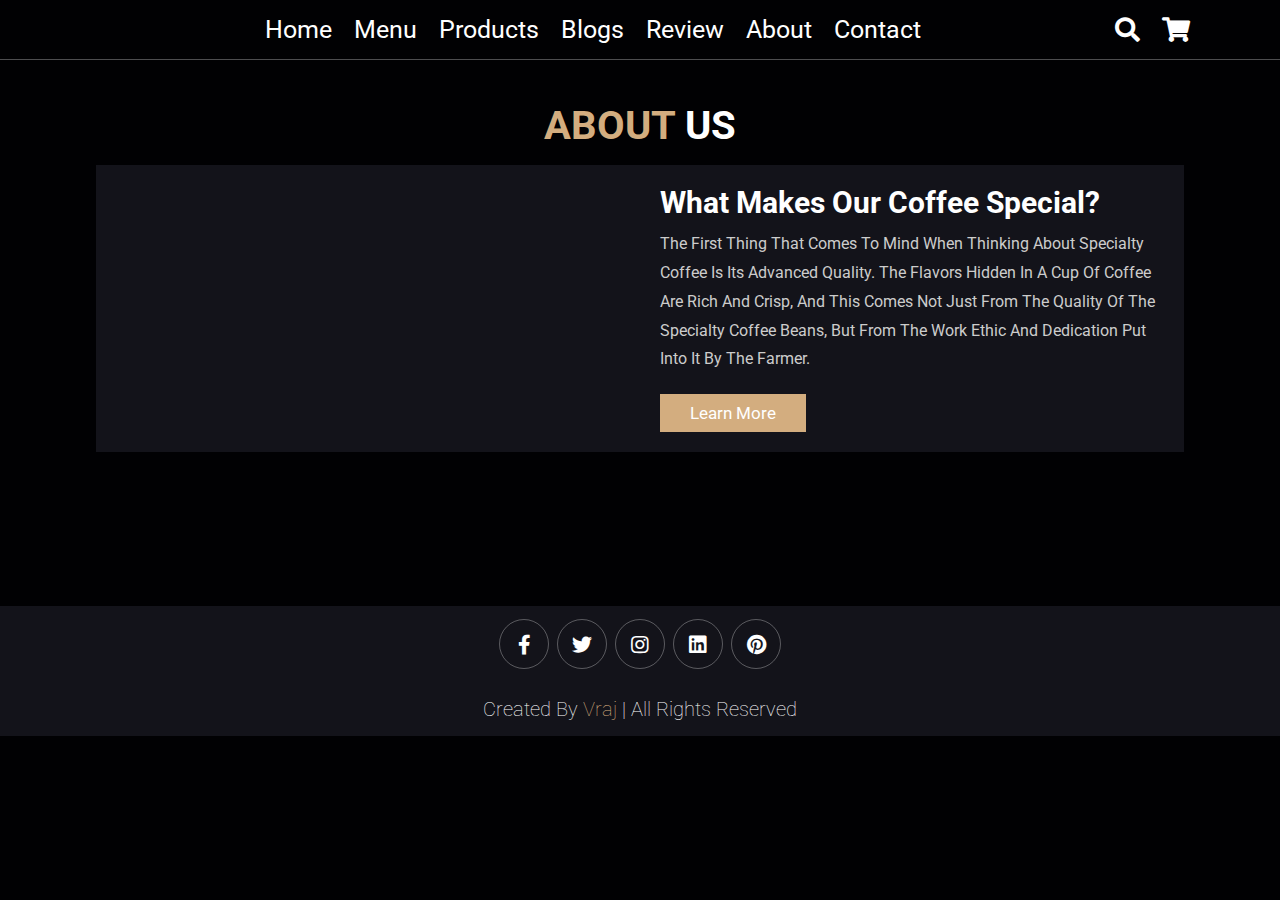
==== about.html @ 498c75ab "added all the source files" ====
<!DOCTYPE html>
<html lang="en">

<head>
    <meta charset="UTF-8">
    <meta http-equiv="X-UA-Compatible" content="IE=edge">
    <meta name="viewport" content="width=device-width, initial-scale=1.0">
    <title>About Us</title>

    <!-- font awesome cdn link  -->
    <link rel="stylesheet" href="https://cdnjs.cloudflare.com/ajax/libs/font-awesome/5.15.4/css/all.min.css">

    <!-- custom css file link  -->
    <link rel="stylesheet" href="style.css">

    
</head>

<body>
    <!-- header section starts  -->

    <header class="header">

        <a href="index.html" class="logo">
            <img src="images/logo.png" alt="">
        </a>

        <nav class="navbar">
            <a href="index.html">home</a>
            <a href="menu.html" >menu</a>
            <a href="product.html" >products</a>
            <a href="blogs.html" >blogs</a>
            <a href="review.html" >review</a>
            <a href="about.html" >about</a>
            <a href="contact.html" >contact</a>

        </nav>

        <div class="icons">
            <div class="fas fa-search" id="search-btn"></div>
            <div class="fas fa-shopping-cart" id="cart-btn"></div>
            <div class="fas fa-bars" id="menu-btn"></div>
        </div>

        <div class="search-form">
            <input type="search" id="search-box" placeholder="search here...">
            <label for="search-box" class="fas fa-search"></label>
        </div>

        <div class="cart-items-container">
            <div class="cart-item">
                <span class="fas fa-times"></span>
                <img src="images/menu-4.png" alt="">
                <div class="content">
                    <h3>MOCHA</h3>
                    <div class="price">Rs.199/-</div>
                </div>
            </div>
            <div class="cart-item">
                <span class="fas fa-times"></span>
                <img src="images/menu-5.png" alt="">
                <div class="content">
                    <h3>LATTE</h3>
                    <div class="price">Rs.199/-</div>
                </div>
            </div>


            <a href="#" class="btn">checkout now</a>
        </div>

    </header>
    <!-- header section ends  -->
    
    <!-- about section starts  -->


    <section class="about" id="about">

        <h1 class="heading"> <span>about</span> us </h1>

        <div class="row">

            <div class="image">
                <img src="images/about-img.jpeg" alt="">
            </div>

            <div class="content">
                <h3>what makes our coffee special?</h3>
                <p>The first thing that comes to mind when thinking about specialty coffee is its advanced quality. The
                    flavors hidden in a cup of coffee are rich and crisp, and this comes not just from the quality of
                    the specialty coffee beans, but from the work ethic and dedication put into it by the farmer.</p>
                <a href="#" class="btn">learn more</a>
            </div>

        </div>

    </section>
    <!-- about section ends -->

    <!-- footer section starts  -->

    <section class="footer">

        <div class="share">
            <a href="https://www.facebook.com/login/" class="fab fa-facebook-f"></a>
            <a href="#" class="fab fa-twitter"></a>
            <a href="#" class="fab fa-instagram"></a>
            <a href="#" class="fab fa-linkedin"></a>
            <a href="#" class="fab fa-pinterest"></a>
        </div>



        <div class="credit">created by <span>Vraj</span> | all rights reserved</div>

    </section>

    <!-- footer section ends -->
</body>
 <!-- link for js-->
 <script src="js1.js"></script>
</html>
---- style.css ----
@import url('https://fonts.googleapis.com/css2?family=Roboto:wght@100;300;400;500;700&display=swap');
/*css for over all web site*/
:root {
    --main-color: #d3ad7f;
    --black: #13131a;
    --bg: #010103;
    --border: .1rem solid rgba(255, 255, 255, .3);
}

* {
    font-family: 'Roboto', sans-serif;
    margin: 0;
    padding: 0;
    box-sizing: border-box;
    outline: none;
    border: none;
    text-decoration: none;
    text-transform: capitalize;
    transition: .2s linear;
}

html {
    font-size: 62.5%;
    overflow-x: hidden;
    scroll-padding-top: 9rem;
    scroll-behavior: smooth;
}

html::-webkit-scrollbar {
    width: .8rem;
}

html::-webkit-scrollbar-track {
    background: transparent;
}

html::-webkit-scrollbar-thumb {
    background: #fff;
    border-radius: 5rem;
}

body {
    background: var(--bg);
}

.btn {
    margin-top: 1rem;
    display: inline-block;
    padding: .9rem 3rem;
    font-size: 1.7rem;
    color: #fff;
    background: var(--main-color);
    cursor: pointer;
}

.btn:hover {
    letter-spacing: .2rem;
}
.heading{
    text-align: center;
    color:#fff;
    text-transform: uppercase;
    padding-bottom: 3.5rem;
    font-size: 4rem;
    margin-top: 8%;
    margin-bottom: -8%;
}

.heading span{
    color:var(--main-color);
    text-transform: uppercase;
}

/* css for nav bar*/

.header {
    background: var(--bg);
    display: flex;
    align-items: center;
    justify-content: space-between;
    padding: 1.5rem 7%;
    border-bottom: var(--border);
    position: fixed;
    top: 0;
    left: 0;
    right: 0;
    z-index: 1000;
}

.header .logo img {
    height: 6rem;
}

.header .navbar a {
    margin: 0 1rem;
    font-size: 2.5rem;
    color: #fff;
}

.header .navbar a:hover {
    color: var(--main-color);
    border-bottom: .1rem solid var(--main-color);
    padding-bottom: .5rem;
}

.header .icons div {
    color: #fff;
    cursor: pointer;
    font-size: 2.5rem;
    margin-left: 2rem;
}

.header .icons div:hover {
    color: var(--main-color);
}

#menu-btn{
    display: none;
}
.header .search-form {
    position: absolute;
    top: 115%;
    right: 7%;
    background: #fff;
    width: 50rem;
    height: 5rem;
    display: flex;
    align-items: center;
    transform: scaleY(0);
    transform-origin: top;
}

.header .search-form.active {
    transform: scaleY(1);
}

.header .search-form input {
    height: 100%;
    width: 100%;
    font-size: 1.6rem;
    color: var(--black);
    padding: 1rem;
    text-transform: none;
}

.header .search-form label {
    cursor: pointer;
    font-size: 2.2rem;
    margin-right: 1.5rem;
    color: var(--black);
}

.header .search-form label:hover {
    color: aqua;
}

.header .cart-items-container {
    position: absolute;
    top: 100%;
    right: -100%;
    height: calc(100vh - 9.5rem);
    width: 35rem;
    background: #fff;
    padding: 0 1.5rem;
}

.header .cart-items-container.active {
    right: 0;
}

.header .cart-items-container .cart-item {
    position: relative;
    margin: 2rem 0;
    display: flex;
    align-items: center;
    gap: 1.5rem;
}

.header .cart-items-container .cart-item .fa-times {
    position: absolute;
    top: 1rem;
    right: 1rem;
    font-size: 2rem;
    cursor: pointer;
    color: var(--black);
}

.header .cart-items-container .cart-item .fa-times:hover {
    color: var(--main-color);
}

.header .cart-items-container .cart-item img {
    height: 7rem;
}

.header .cart-items-container .cart-item .content h3 {
    font-size: 2rem;
    color: var(--black);
    padding-bottom: .5rem;
}

.header .cart-items-container .cart-item .content .price {
    font-size: 1.5rem;
    color: var(--main-color);
}

.header .cart-items-container .btn {
    width: 100%;
    text-align: center;
}


/* css for home screen */
.home {
    min-height: 100vh;
    display: flex;
    align-items: center;
    background: url(../images/home-img.jpeg) no-repeat;
    background-size: cover;
    background-position: center;
}

.home .content {
    max-width: 60rem;
}

.home .content h3 {
    font-size: 6rem;
    text-transform: uppercase;
    color: #fff;
    margin-left: 3%;
}

.home .content p {
    font-size: 2rem;
    font-weight: lighter;
    line-height: 1.8;
    padding: 1rem 0;
    color: #eee;
    margin-left: 3%;
}
.home .content a{
    margin-left: 3%;
}


/* css for footer*/
.footer{
    background:var(--black);
    text-align: center;
}

.footer .share{
    padding:1rem 0;
}

.footer .share a{
    height: 5rem;
    width: 5rem;
    line-height: 5rem;
    font-size: 2rem;
    color:#fff;
    border:var(--border);
    margin:.3rem;
    border-radius: 50%;
}

.footer .share a:hover{
    background-color: var(--main-color);
}
.footer .credit{
    font-size: 2rem;
    color:#fff;
    font-weight: lighter;
    padding:1.5rem;
}

.footer .credit span{
    color:var(--main-color);
}


/* --------------------------------menu----------------------------------- */

.menu .box-container{
    
    display: grid;
    grid-template-columns: repeat(auto-fit, minmax(30rem, 1fr));
    gap:1.5rem;
    margin: 7% 2% -7% 2%;
    

}

.menu .box-container .box{
    padding:5rem;
    text-align: center;
    border:var(--border);    
}

.menu .box-container .box img{
    height: 10rem;
}

.menu .box-container .box h3{
    color: #fff;
    font-size: 2rem;
    padding:1rem 0;
}

.menu .box-container .box .price{
    color: #fff;
    font-size: 2.5rem;
    padding:.5rem 0;
}

.menu .box-container .box .price span{
    font-size: 1.5rem;
    text-decoration: line-through;
    font-weight: lighter;
}

.menu .box-container .box:hover{
    background:#fff;
}

.menu .box-container .box:hover > *{
    color:var(--black);
}
.footer .share{
    padding:1rem 0;
    margin-top: 12%;
}

/* --------------------------------products----------------------------------- */

.products .box-container{
    display: grid;
    grid-template-columns: repeat(auto-fit, minmax(30rem, 1fr));
    gap:1.5rem;
    margin: 7% 2% 5% 2%;
    
}

.products .box-container .box{
    text-align: center;
    border:var(--border);
    padding: 2rem;
}

.products .box-container .box .icons a{
    height: 5rem;
    width: 5rem;
    line-height: 5rem;
    font-size: 2rem;
    border:var(--border);
    color:#fff;
    margin:.3rem;
}

.products .box-container .box .icons a:hover{
    background:var(--main-color);
}

.products .box-container .box .image{
    padding: 2.5rem 0;
}

.products .box-container .box .image img{
    height: 25rem;
}

.products .box-container .box .content h3{
    color:#fff;
    font-size: 2.5rem;
}

.products .box-container .box .content .stars{
    padding: 1.5rem;
}

.products .box-container .box .content .stars i{
    font-size: 1.7rem;
    color: var(--main-color);
}

.products .box-container .box .content .price{
    color:#fff;
    font-size: 2.5rem;
}

.products .box-container .box .content .price span{
    text-decoration: line-through;
    font-weight: lighter;
    font-size: 1.5rem;
}

/* --------------------------------blogs----------------------------------- */

.blogs .box-container{
    display: grid;
    grid-template-columns: repeat(auto-fit, minmax(30rem, 1fr));
    gap:1.5rem;
    margin: 7% 2% 5% 2% ;
}

.blogs .box-container .box{
    border:var(--border);    
}

.blogs .box-container .box .image{
    height: 25rem;
    overflow:hidden;
    width: 100%;
}

.blogs .box-container .box .image img{
    height: 100%;
    object-fit: cover;
    width: 100%;
}

.blogs .box-container .box:hover .image img{
    transform: scale(1.2);
}

.blogs .box-container .box .content{
    padding:2rem;
}

.blogs .box-container .box .content .title{
    font-size: 2.5rem;
    line-height: 1.5;
    color:#fff;
}

.blogs .box-container .box .content .title:hover{
    color:var(--main-color);
}

.blogs .box-container .box .content span{
    color:var(--main-color);
    display: block;
    padding-top: 1rem;
    font-size: 2rem;
}

.blogs .box-container .box .content p{
    font-size: 1.6rem;
    line-height: 1.8;
    color:#ccc;
    padding:1rem 0;
}

/* --------------------------------review----------------------------------- */

.review .box-container{
    display: grid;
    grid-template-columns: repeat(auto-fit, minmax(30rem, 1fr));
    gap:1.5rem;
    margin: 7% 2% 5% 2%;
}

.review .box-container .box{
    border:var(--border);
    text-align: center;
    padding:3rem 2rem;

}

.review .box-container .box p{
    font-size: 1.5rem;
    line-height: 1.8;
    color:#ccc;
    padding:2rem 0;
}

.review .box-container .box .user{
    height: 7rem;
    width: 7rem;
    border-radius: 50%;
    object-fit: cover;
}

.review .box-container .box h3{
    padding:1rem 0;
    font-size: 2rem;
    color:#fff;
}

.review .box-container .box .stars i{
    font-size: 1.5rem;
    color:var(--main-color);
}

/* --------------------------------about us----------------------------------- */

.about .row{
    display: flex;
    align-items: center;
    background:var(--black);
    flex-wrap: wrap;
    margin: 6.5% 7.5% 2% 7.5%;
}

.about .row .image{
    flex:1 1 45rem;
}

.about .row .image img{
    width: 100%;
}
.about .row .content{
    flex:1 1 45rem;
    padding:2rem;
}

.about .row .content h3{
    font-size: 3rem;
    color:#fff;
}

.about .row .content p{
    font-size: 1.6rem;
    color:#ccc;
    padding:1rem 0;
    line-height: 1.8;
}

/* --------------------------------contact----------------------------------- */

.contact .row{
    display: flex;
    background:var(--black);
    flex-wrap: wrap;
    gap:1rem;
    margin: 7% 2% 3% 2%;
}

.contact .row .map{
    flex:1 1 45rem;
    width: 100%;
    object-fit: cover;
}

.contact .row form{
    flex:1 1 45rem;
    padding:5rem 2rem;
    text-align: center;
}

.contact .row form h3{
    text-transform: uppercase;
    font-size: 3.5rem;
    color:#fff;
}

.contact .row form .inputBox{
    display: flex;
    align-items: center;
    margin-top: 2rem;
    margin-bottom: 2rem;
    background:var(--bg);
    border:var(--border);
}

.contact .row form .inputBox span{
    color:#fff;
    font-size: 2rem;
    padding-left: 2rem;
}

.contact .row form .inputBox input{
    width: 100%;
    padding:2rem;
    font-size: 1.7rem;
    color:#fff;
    text-transform: none;
    background:none;
}
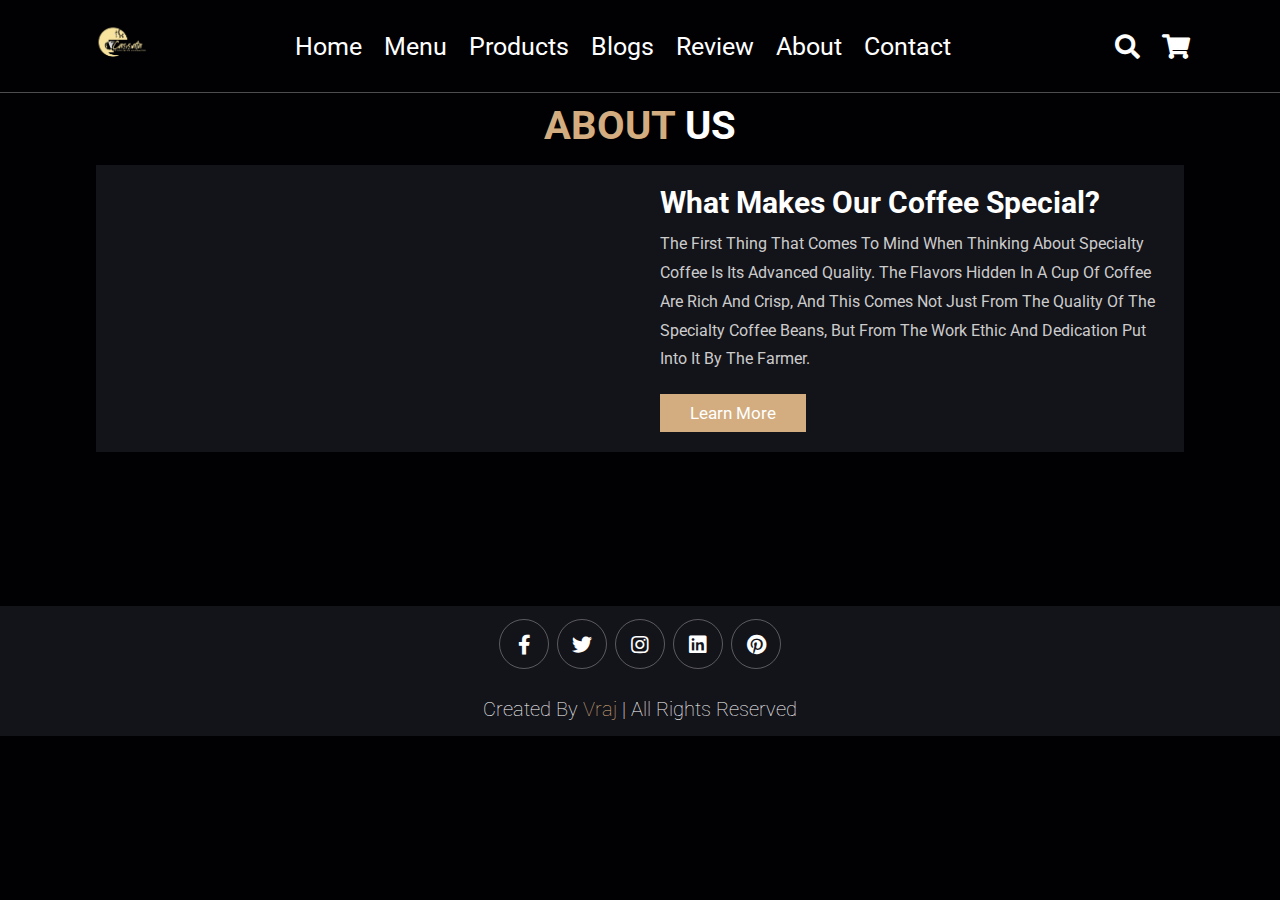
==== commit d60e6d84: "Update about.html" ====
--- a/about.html
+++ b/about.html
@@ -22,7 +22,7 @@
     <header class="header">
 
         <a href="index.html" class="logo">
-            <img src="images/logo.png" alt="">
+            <img src="logo.png" alt="">
         </a>
 
         <nav class="navbar">
@@ -120,4 +120,4 @@
 </body>
  <!-- link for js-->
  <script src="js1.js"></script>
-</html>+</html>
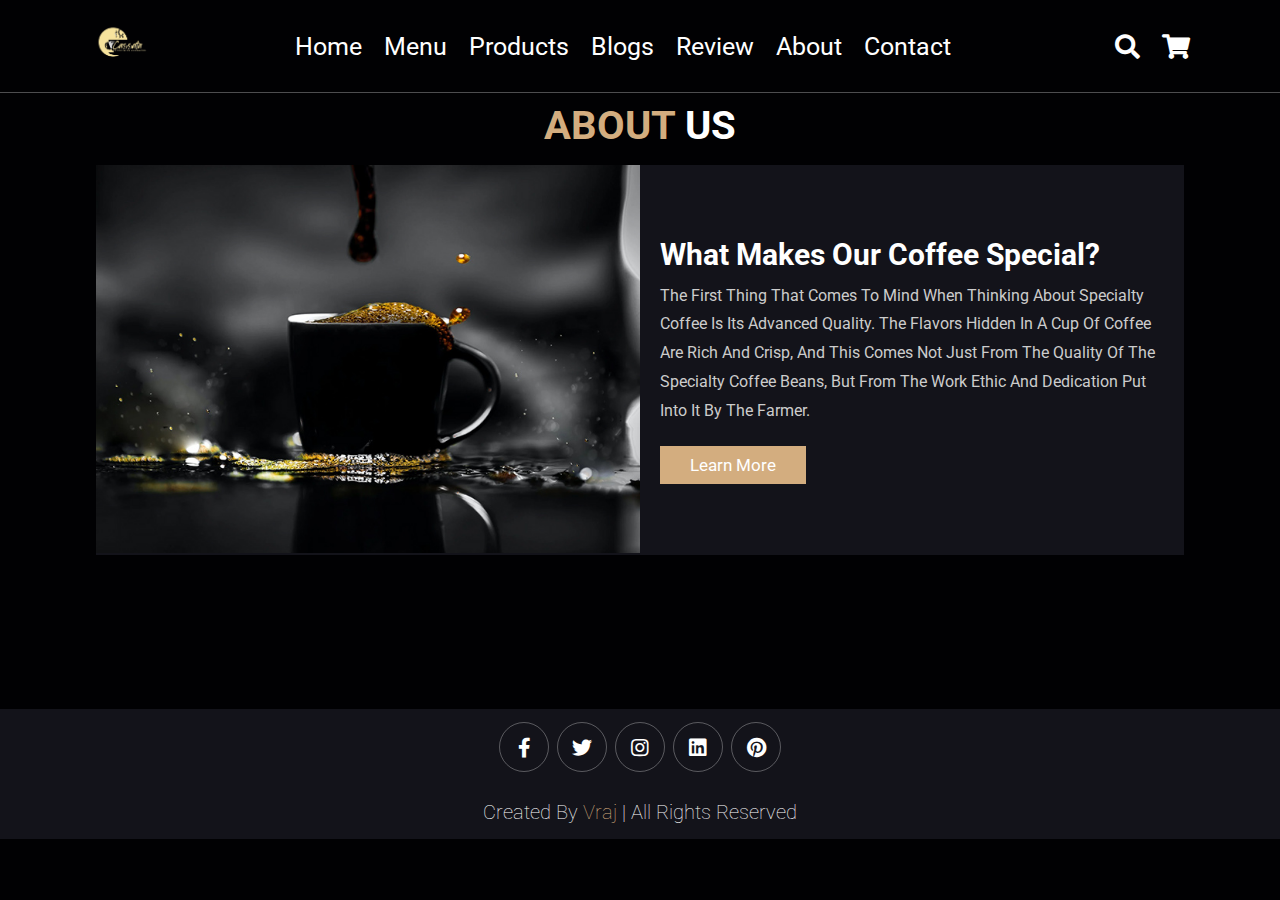
==== commit 66b27e4a: "added about.html" ====
--- a/about.html
+++ b/about.html
@@ -50,7 +50,7 @@
         <div class="cart-items-container">
             <div class="cart-item">
                 <span class="fas fa-times"></span>
-                <img src="images/menu-4.png" alt="">
+                <img src="menu-4.png" alt="">
                 <div class="content">
                     <h3>MOCHA</h3>
                     <div class="price">Rs.199/-</div>
@@ -58,7 +58,7 @@
             </div>
             <div class="cart-item">
                 <span class="fas fa-times"></span>
-                <img src="images/menu-5.png" alt="">
+                <img src="menu-5.png" alt="">
                 <div class="content">
                     <h3>LATTE</h3>
                     <div class="price">Rs.199/-</div>
@@ -82,7 +82,7 @@
         <div class="row">
 
             <div class="image">
-                <img src="images/about-img.jpeg" alt="">
+                <img src="about-img.jpeg" alt="">
             </div>
 
             <div class="content">
